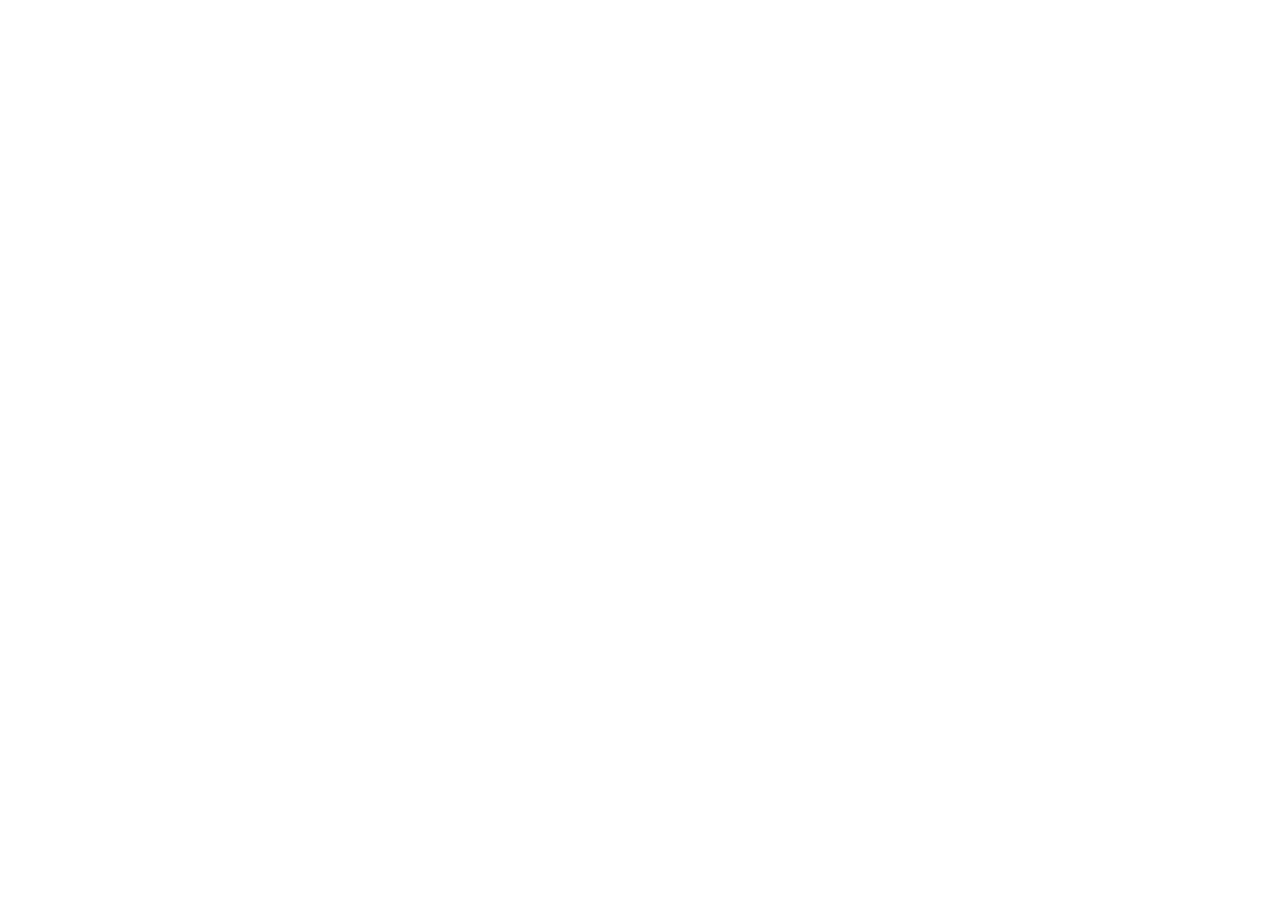
==== rock-paper-scissors/index.html @ 92c0f20b "created a new project that represent the rock-paper-scissors game" ====
<!DOCTYPE html>
<html lang="en">
<head>
    <meta charset="UTF-8">
    <meta http-equiv="X-UV-Compatible" content="IE-edge">
    <meta name="viewport" content="width = device-width, initial-scale=1.0">
    <link href=""
    <meta name="viewport" content="width=device-width, initial-scale=1.0">
    <title>Document</title>

</head>
<body>
    <script>
        const Choices = ["rock", "paper", "scissors"];
        let humanScore = 0;
        let computerScore = 0;

        function getComputerChoice(){
            return Choices[Math.floor(Math.random() * Choices.length)];
        };


        function getHumanChoice(){
            return prompt("Rock, Paper, Scissors?");
        };

        function playRound(humanChoice, computerChoice){
            humanChoice = humanChoice.toLowerCase();
            console.log("Computer choice: " + computerChoice);
            if (humanChoice == computerChoice){
            }
            else if (
                (humanChoice === "rock" && computerChoice ==="scissors") ||
                (humanChoice === "paper" && computerChoice === "rock") ||
                (humanChoice === "scissors" && computerChoice === "paper")
            ){
                humanScore++;
            }
            else{
                computerScore++;
            }
        };

        function playGame(){
            for (let i = 1; i <= 5; i++){
                console.log("Round " + i + ":");
                playRound(getHumanChoice(), getComputerChoice());

            }
            console.log("Computer Score: " + computerScore);
            console.log("Your Score: " + humanScore);
            
            if (humanScore === computerScore){
                console.log("Draw");
            }
            else if (humanScore < computerScore){
                console.log("You lose");
            }
            else{
                console.log("You Win!!");
            }
        }

        playGame();
    </script>
</body>
</html>
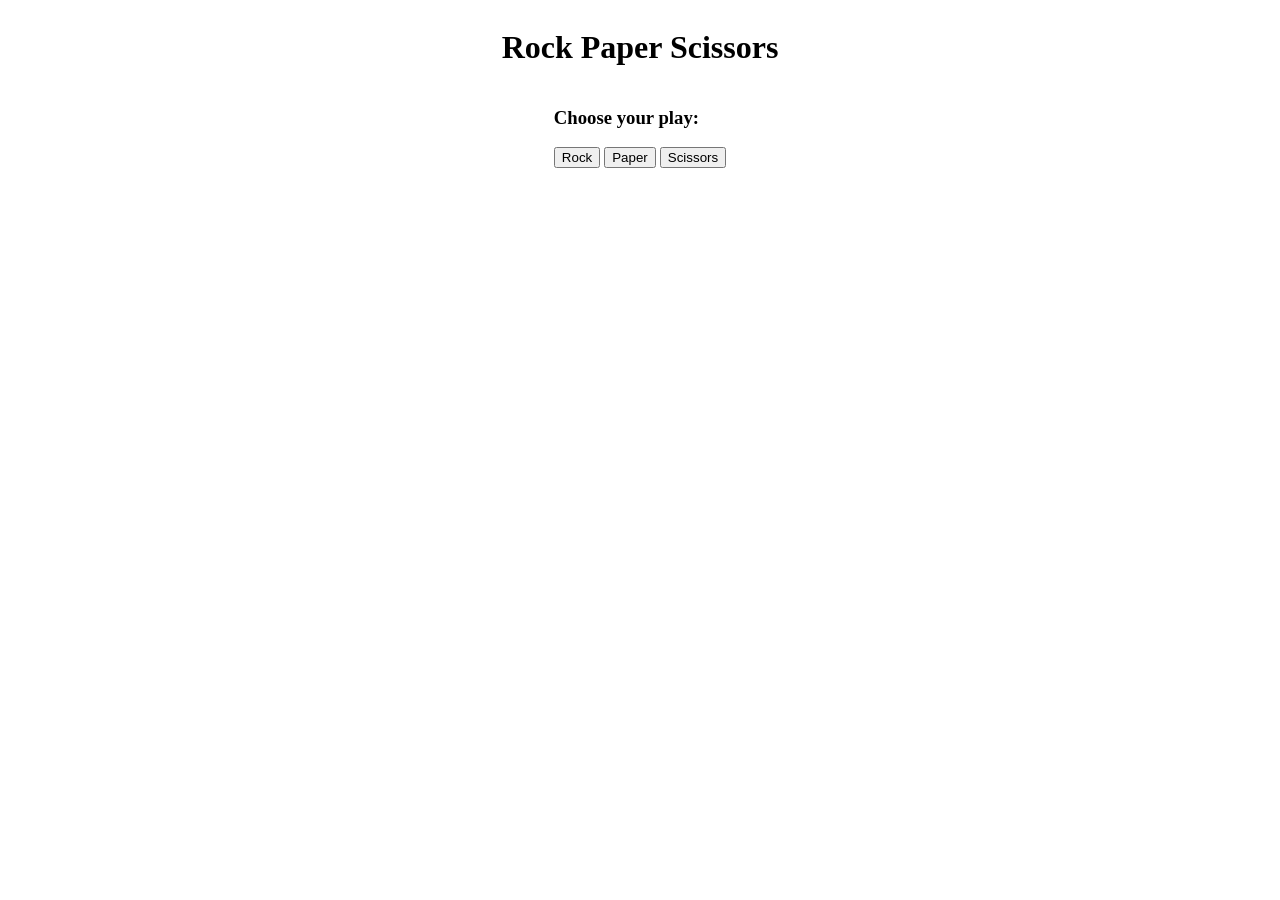
==== commit 5204548d: "modified the game to include a UI and buttons functionality seperated all files for flexible editing" ====
--- a/rock-paper-scissors/index.html
+++ b/rock-paper-scissors/index.html
@@ -4,64 +4,27 @@
     <meta charset="UTF-8">
     <meta http-equiv="X-UV-Compatible" content="IE-edge">
     <meta name="viewport" content="width = device-width, initial-scale=1.0">
-    <link href=""
+    <link rel="stylesheet" href="style.css">
     <meta name="viewport" content="width=device-width, initial-scale=1.0">
-    <title>Document</title>
+    <title>RPS</title>
 
 </head>
 <body>
-    <script>
-        const Choices = ["rock", "paper", "scissors"];
-        let humanScore = 0;
-        let computerScore = 0;
 
-        function getComputerChoice(){
-            return Choices[Math.floor(Math.random() * Choices.length)];
-        };
+    <h1>Rock Paper Scissors</h1>
 
+    <div class="container">
+        <h3>Choose your play:</h3>
+        <button id="rock">Rock</button>
+        <button id="paper">Paper</button>
+        <button id="scissors" >Scissors</button>
+        <p id="computerChoice"></p>
+        <br>
+        <p id="scores"></p>
+        <br><br>
+        <p id="result"></p>
+    </div>
 
-        function getHumanChoice(){
-            return prompt("Rock, Paper, Scissors?");
-        };
-
-        function playRound(humanChoice, computerChoice){
-            humanChoice = humanChoice.toLowerCase();
-            console.log("Computer choice: " + computerChoice);
-            if (humanChoice == computerChoice){
-            }
-            else if (
-                (humanChoice === "rock" && computerChoice ==="scissors") ||
-                (humanChoice === "paper" && computerChoice === "rock") ||
-                (humanChoice === "scissors" && computerChoice === "paper")
-            ){
-                humanScore++;
-            }
-            else{
-                computerScore++;
-            }
-        };
-
-        function playGame(){
-            for (let i = 1; i <= 5; i++){
-                console.log("Round " + i + ":");
-                playRound(getHumanChoice(), getComputerChoice());
-
-            }
-            console.log("Computer Score: " + computerScore);
-            console.log("Your Score: " + humanScore);
-            
-            if (humanScore === computerScore){
-                console.log("Draw");
-            }
-            else if (humanScore < computerScore){
-                console.log("You lose");
-            }
-            else{
-                console.log("You Win!!");
-            }
-        }
-
-        playGame();
-    </script>
+    <script src="app.js"></script>
 </body>
 </html>
--- a/rock-paper-scissors/style.css
+++ b/rock-paper-scissors/style.css
@@ -0,0 +1,10 @@
+body {
+    display: flex;
+    flex-direction: column;
+    justify-content: center;
+    align-items: center;
+}
+
+#scores {
+    white-space: pre-line;
+}
